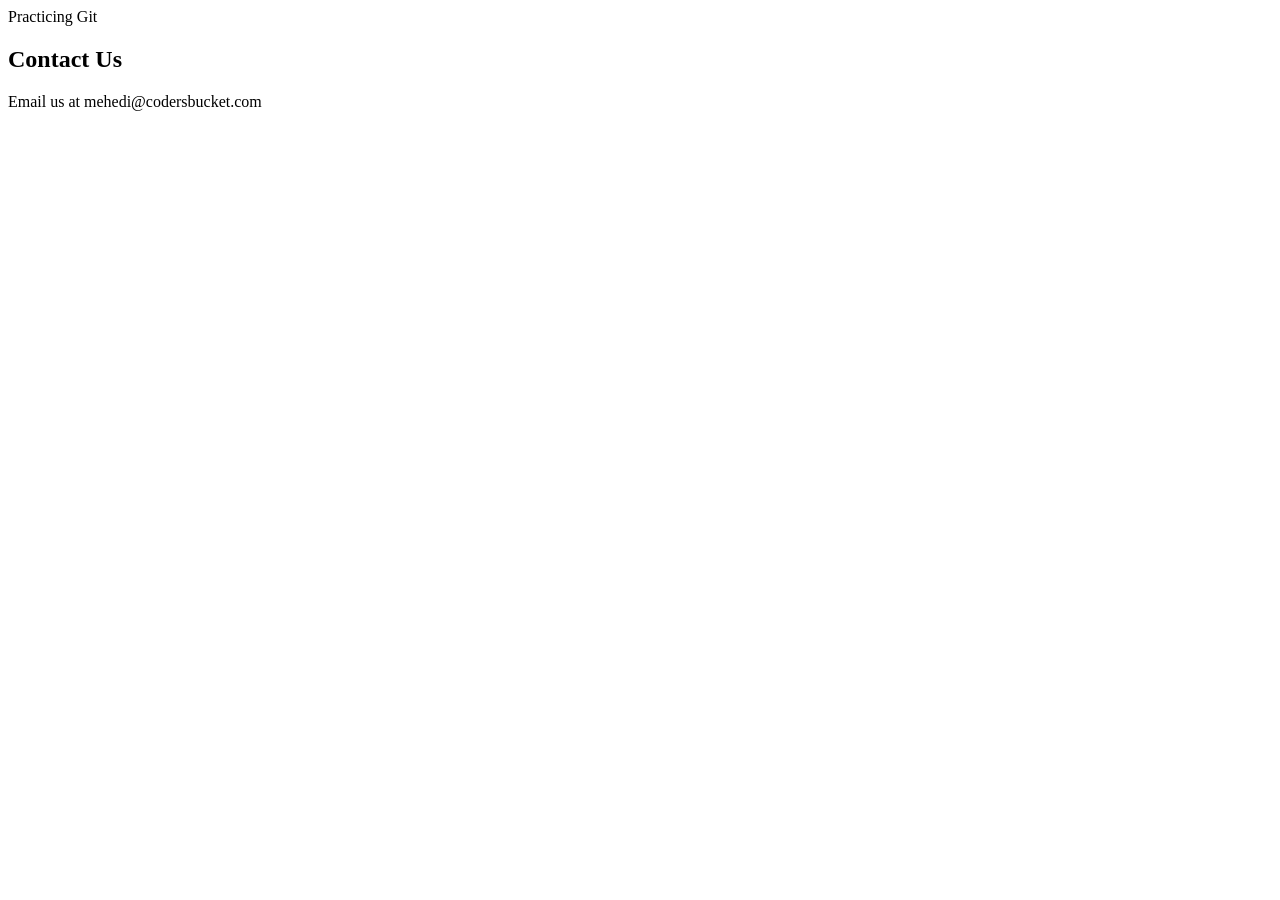
==== contact.html @ 5f9cf542 "feat: add contact section" ====
<!doctype html>
<html lang="en">
  <head>
    <meta charset="UTF-8" />
    <meta name="viewport" content="width=device-width, initial-scale=1.0" />
    <title>Document</title>
  </head>
  <body>
    <header>Practicing Git</header>
    <section class="contact">
      <h2>Contact Us</h2>
      <p>Email us at mehedi@codersbucket.com</p>
    </section>
  </body>
</html>
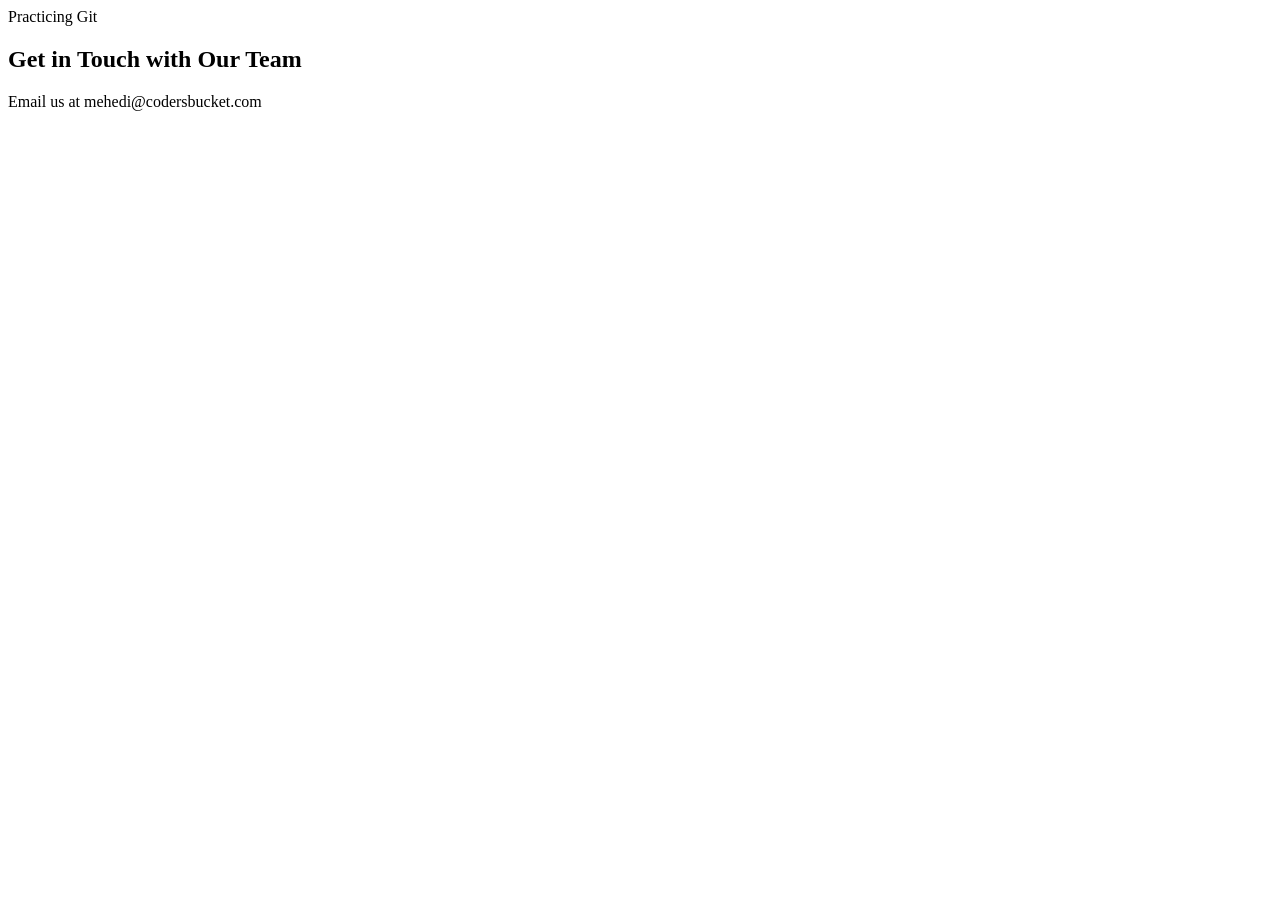
==== commit a0a06b52: "style: update contact heading on main" ====
--- a/contact.html
+++ b/contact.html
@@ -8,7 +8,7 @@
   <body>
     <header>Practicing Git</header>
     <section class="contact">
-      <h2>Contact Us</h2>
+      <h2>Get in Touch with Our Team</h2>
       <p>Email us at mehedi@codersbucket.com</p>
     </section>
   </body>
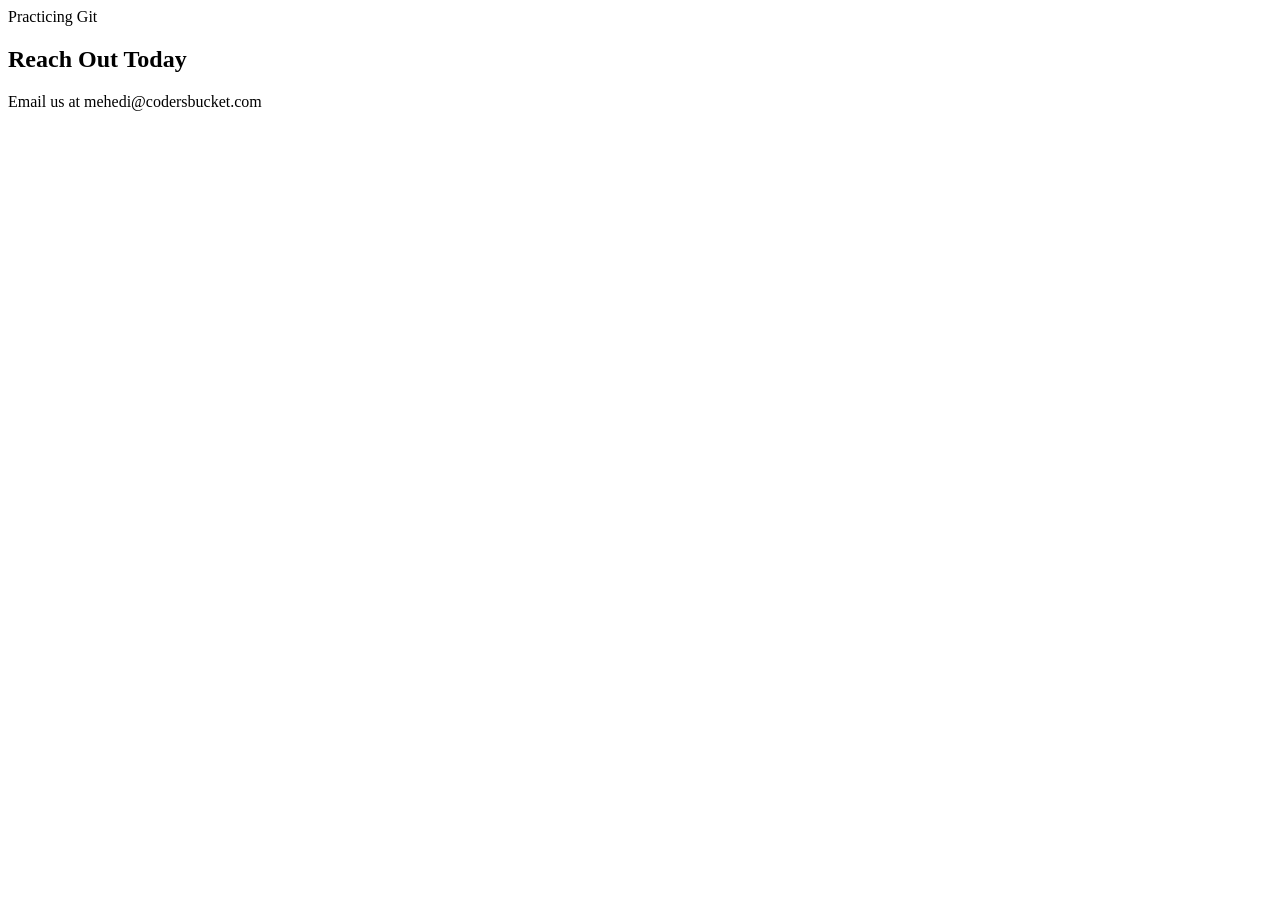
==== commit ef1eabe5: "feat: update contact heading for campaign" ====
--- a/contact.html
+++ b/contact.html
@@ -8,7 +8,7 @@
   <body>
     <header>Practicing Git</header>
     <section class="contact">
-      <h2>Get in Touch with Our Team</h2>
+      <h2>Reach Out Today</h2>
       <p>Email us at mehedi@codersbucket.com</p>
     </section>
   </body>
